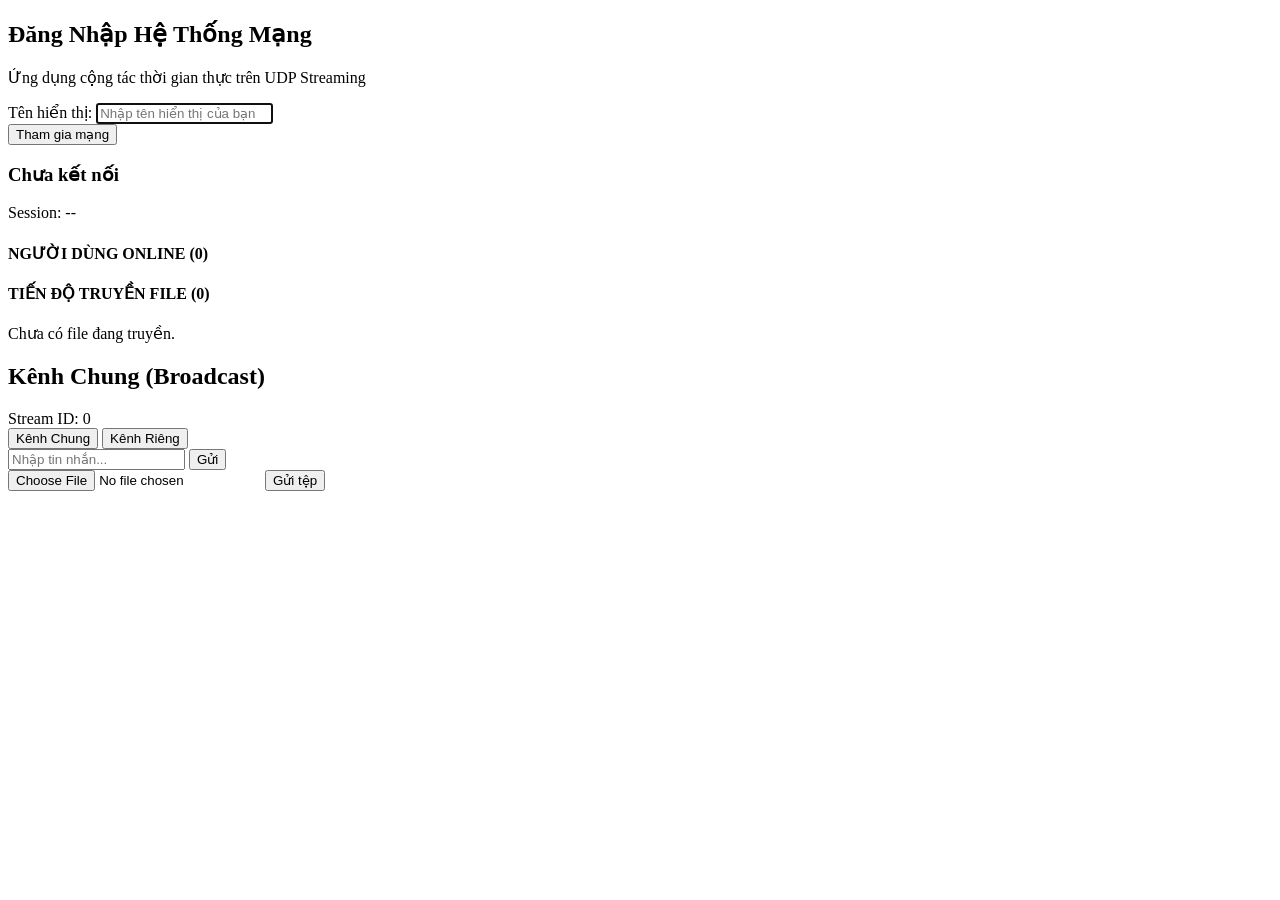
==== web/templates/index.html @ e186c7cd "Initial commit" ====
<!DOCTYPE html>
<html lang="vi">
<head>
    <meta charset="UTF-8">
    <meta name="viewport" content="width=device-width, initial-scale=1.0">
    <title>Distributed Streaming Collaboration App</title>
    <link rel="stylesheet" href="/css/style.css?v=3">
</head>
<body>
    <!-- Màn hình Đăng nhập (Hiện khi chưa kết nối) -->
    <div id="login-modal" class="modal-overlay">
        <div class="modal-card">
            <h2>Đăng Nhập Hệ Thống Mạng</h2>
            <p>Ứng dụng cộng tác thời gian thực trên UDP Streaming</p>
            <div class="form-group">
                <label for="username-input">Tên hiển thị:</label>
                <input type="text" id="username-input" placeholder="Nhập tên hiển thị của bạn" autofocus>
            </div>
            <button id="login-btn" class="btn primary-btn">Tham gia mạng</button>
        </div>
    </div>

    <!-- Giao diện chính -->
    <div class="app-container">
        <!-- Sidebar bên trái: Thông tin người dùng & Peers -->
        <aside class="sidebar">
            <div class="user-profile">
                <div class="status-indicator online"></div>
                <div>
                    <h3 id="display-user">Chưa kết nối</h3>
                    <span id="display-session" class="sub-text">Session: --</span>
                </div>
            </div>

            <div class="peers-section">
                <h4>NGƯỜI DÙNG ONLINE (<span id="peer-count">0</span>)</h4>
                <ul id="peer-list" class="peer-list">
                    <!-- Danh sách peer render bằng JS -->
                </ul>
            </div>

            <section class="transfer-section" aria-live="polite">
                <h4>TIẾN ĐỘ TRUYỀN FILE (<span id="transfer-count">0</span>)</h4>
                <div id="transfer-list">
                    <p class="empty-hint">Chưa có file đang truyền.</p>
                </div>
            </section>

        </aside>

        <!-- Khung nội dung chính: Chat Streams -->
        <main class="chat-area">
            <!-- Header khung chat & chọn Stream -->
            <header class="chat-header">
                <div>
                    <h2 id="active-chat-title">Kênh Chung (Broadcast)</h2>
                    <span id="active-stream-badge" class="badge">Stream ID: 0</span>
                </div>
                <div class="stream-selector">
                    <button class="stream-tab active" data-stream="0">Kênh Chung</button>
                    <button class="stream-tab" data-stream="1">Kênh Riêng</button>
                </div>
            </header>

            <!-- Khung danh sách tin nhắn -->
            <div id="messages-container" class="messages-container">
                <!-- Tin nhắn render bằng JS -->
            </div>

            <!-- Thanh nhập tin nhắn và gửi file -->
            <footer class="chat-input-bar">
                <input type="text" id="message-input" placeholder="Nhập tin nhắn..." autocomplete="off">
                <button id="send-msg-btn" class="btn primary-btn">Gửi</button>
                
                <div class="file-input-wrapper">
                    <input type="file" id="file-input">
                    <button id="send-file-btn" class="btn secondary-btn">Gửi tệp</button>
                </div>
            </footer>
        </main>
    </div>

    <script src="/js/app.js?v=4"></script>
</body>
</html>
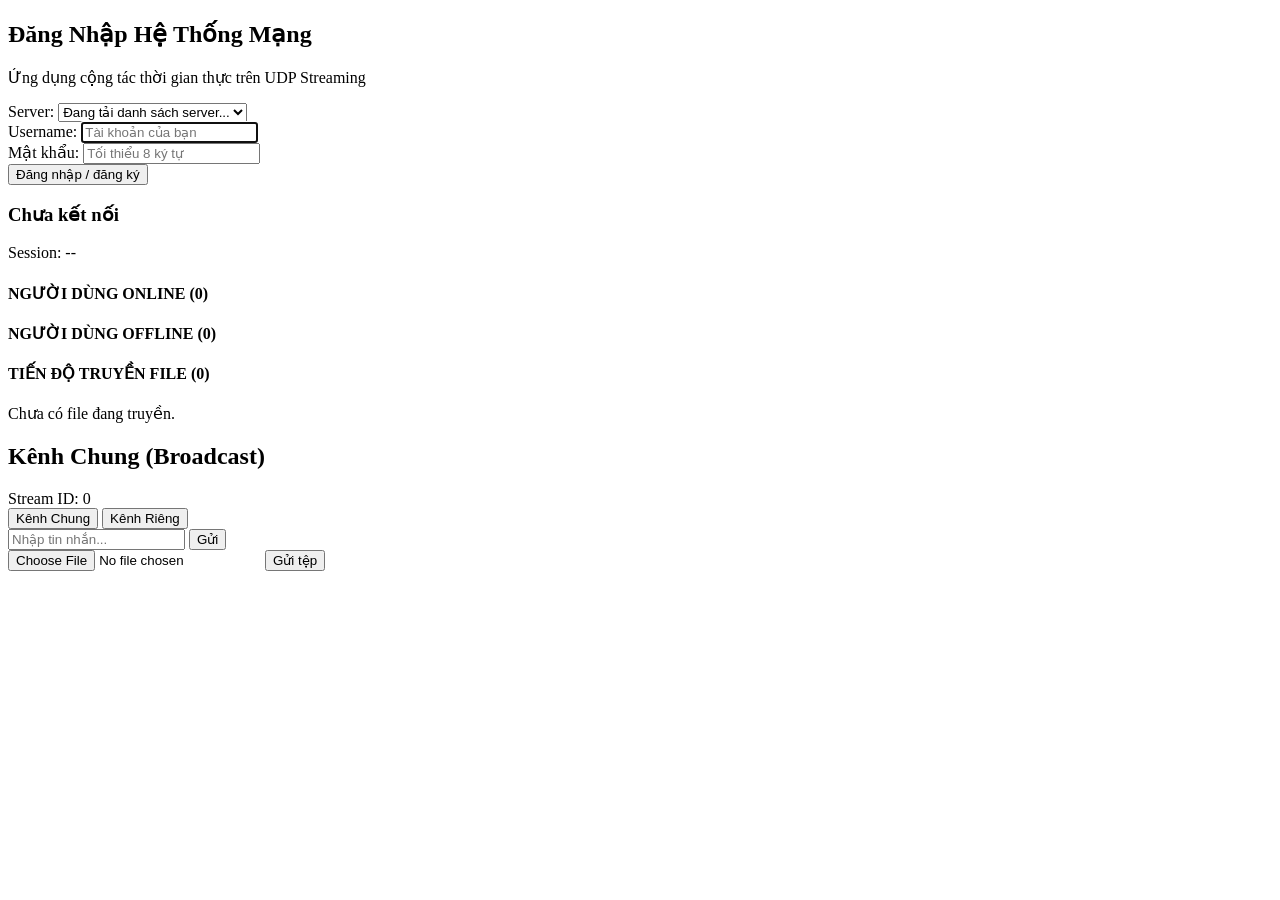
==== commit 790e80e6: "Final Submission: Reconnected Server, Multi-server and Stored Communication" ====
--- a/web/templates/index.html
+++ b/web/templates/index.html
@@ -13,10 +13,20 @@
             <h2>Đăng Nhập Hệ Thống Mạng</h2>
             <p>Ứng dụng cộng tác thời gian thực trên UDP Streaming</p>
             <div class="form-group">
-                <label for="username-input">Tên hiển thị:</label>
-                <input type="text" id="username-input" placeholder="Nhập tên hiển thị của bạn" autofocus>
+                <label for="server-select">Server:</label>
+                <select id="server-select">
+                    <option value="">Đang tải danh sách server...</option>
+                </select>
             </div>
-            <button id="login-btn" class="btn primary-btn">Tham gia mạng</button>
+            <div class="form-group">
+                <label for="username-input">Username:</label>
+                <input type="text" id="username-input" placeholder="Tài khoản của bạn" autocomplete="username" autofocus>
+            </div>
+            <div class="form-group">
+                <label for="password-input">Mật khẩu:</label>
+                <input type="password" id="password-input" placeholder="Tối thiểu 8 ký tự" autocomplete="current-password">
+            </div>
+            <button id="login-btn" class="btn primary-btn">Đăng nhập / đăng ký</button>
         </div>
     </div>
 
@@ -30,12 +40,17 @@
                     <h3 id="display-user">Chưa kết nối</h3>
                     <span id="display-session" class="sub-text">Session: --</span>
                 </div>
+                <button id="logout-btn" class="btn secondary-btn" hidden>Đăng xuất</button>
             </div>
 
             <div class="peers-section">
                 <h4>NGƯỜI DÙNG ONLINE (<span id="peer-count">0</span>)</h4>
                 <ul id="peer-list" class="peer-list">
                     <!-- Danh sách peer render bằng JS -->
+                </ul>
+                <h4>NGƯỜI DÙNG OFFLINE (<span id="offline-peer-count">0</span>)</h4>
+                <ul id="offline-peer-list" class="peer-list offline-peer-list">
+                    <!-- Danh sách tài khoản offline render bằng JS -->
                 </ul>
             </div>
 
